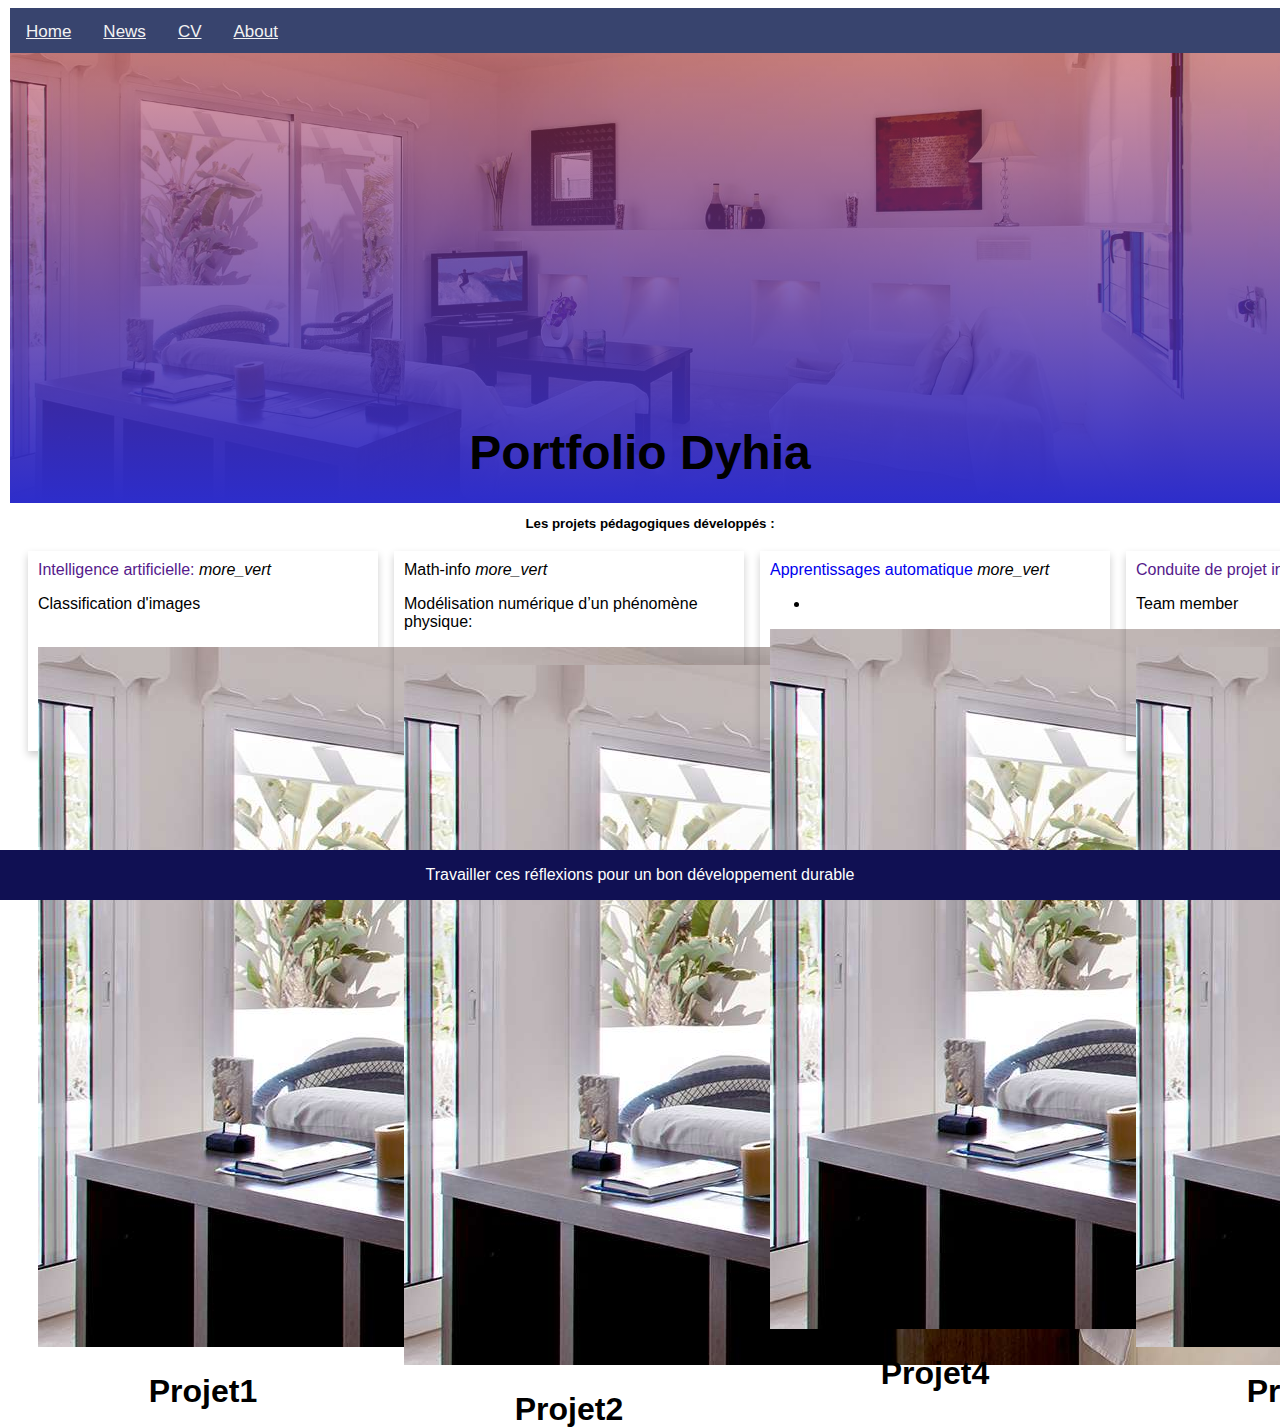
==== index.html @ 2ee83192 "Add files via upload" ====
<!DOCTYPE html>
<html lang="en">
<head>

<!-- encodage pour tt type de caractère -->
<meta charset="utf-8">
<meta name="viewport" content="width=devicewidth,initial-scale=1.0">
<script type="text/javascript" src="./TP-Materialize/js/jquery-2.1.1.min.js"></script>
<script type="text/javascript" src="./TP-Materialize/js/materialize.js"></script>
<link rel="stylesheet" href="./TP-Materialize/css/materialize.css">
<link rel="stylesheet" href="./TP-Materialize/css/icons.css">
<!-- Création d'un lien  -->
<link rel="stylesheet" href="index.css">
<script src="name" >  </script>


<!-- titre de navigation -->
  <title>
Ma page d'acceuil
  </title>
</head>
  <body>
    <div class="topnav">
      <a href="./index.html">Home </a>
      <a href="#news">News</a>
     <a href="./cv.html">CV</a>
      <a href="#About"> About </a>
  
  
    </div>

<!-- portfolio pour une cheffe de projet junior  developpement de réflexions et d'idées -->
    <!-- gestion de projet  --> 
    <!-- Premier projet -->
       <!-- Elaboration d'un diagramme de Gant -->
    <!-- Management -->
    <!-- < Développement de réflexion pour les méthodes d'apprentissage automatique > --> 
         <!-- apprentissage automatique d'un profil utilisateur pour un système de recommandation de livres  -->
        <!-- Exploiter une grnade collection de test appliquer en HPC
     Traiter les données statistiques résultats en graphes -->

<!-- Révision -->
<!-- Création d'une première classe -->

<!-- <div class="Première Classe">
  <p>Mon premier paragraphe</p>
  <p>Mon deuxième paragraphe</p>
  <p>Mon troixième paragraphe</p>
</div> -->

<!-- Première classe Nav -->

 


  <div class="image"> </div>
    <div class="text">
      <h1> Portfolio Dyhia</h1>
    
  </div>

  <h5 id="h3"> Les projets pédagogiques développés :</h5>
  
  <div class="a3">


<div class="a31">
  <div class="card" id="crde">
    <div class="card-reveal">
   <!-- <span class="card-title grey-text text-darken-4 ">Projet1 <i class="material-icons right">close</i></span> -->
  <span class="card-title activator grey-text text-darken-4"> <a href="">Intelligence artificielle:</a> 
     <i class="material-icons right">more_vert</i>
   </span>
   
   <p> Classification d'images </p><br>
   </div>

   <div class="card-image waves-effect waves-block waves-light">
       <img class="activator" src="im.jpg">
       <h3>Projet1</h3>
   </div>
   </div>


</div>

<div class="a31"> 


  <div class="card" id="crde">
    <div class="card-reveal">
   <!-- <span class="card-title grey-text text-darken-4 ">Projet2<i class="material-icons right">close</i></span> -->
  <span class="card-title activator grey-text text-darken-4"> <a>    Math-info</a> 
     <i class="material-icons right">more_vert</i>
   </span>
   
   <p>Modélisation numérique d’un phénomène physique: </p><br>
   </div>

   <div class="card-image waves-effect waves-block waves-light">
       <img class="activator" src="im.jpg">
       <h3>Projet2</h3>
   </div>
   </div>
</div>

<div class="a31"> 
    <div class="card" id="crde">
  <div class="card-reveal">
 <!-- <span class="card-title grey-text text-darken-4 ">Projet3<i class="material-icons right">close</i></span> -->
<span class="card-title activator  text-darken-4"> <a href="Développement_Projet2.html"> Apprentissages automatique  </a>
   <i class="material-icons right">more_vert</i>
 </span>
<ul>
  <li></li>
</ul>
 </div>

 <div class="card-image waves-effect waves-block waves-light">
     <img class="activator" src="im.jpg">
     <h3>Projet4</h3>
     
 </div>
 </div></div>

<div class="a31"> 

  <div class="card" id="crde">
    <div class="card-reveal">
   <!-- <span class="card-title grey-text text-darken-4 ">Projet4<i class="material-icons right">close</i></span> -->
  <span class="card-title activator grey-text text-darken-4"> <a href="">Conduite de projet informatique</a>
     <i class="material-icons right">more_vert</i>
   </span>
   
   <p>Team member</p><br>
   </div>

   <div class="card-image waves-effect waves-block waves-light">
       <img class="activator" src="im.jpg">
       <h3>Projet5</h3>
   </div>
</div>


</div>

</div>

<div class="footer">
  <p> Travailler ces réflexions pour un bon développement durable</p>
  </div>




  </body>
---- index.css ----
body, html{
  height: 100%;
  width: 100%;
  
}

body{

  font-family: Arial,Helvetica,sans-serif;
  margin-left: 10px;
}
html{

  box-sizing: border-box;
}

*,*:before, *:after{
  box-sizing: inherit;
                   }
                   

.column{
  float: left;
  width: 33.3%;
  margin-bottom: 16px;
  padding: 0 150px;
  padding-top: 100px;
  padding-bottom:100px;
  margin-left: 30%;
  }





  td{

    height: 25%;
    width: 25%;
    position: relative;

  }

tr{
  padding-bottom: 10%;
  position:absolute;
}

  .card{
    box-shadow: 0 4px 8px 0 rgba(0, 0, 0, 0.2);
    margin: 8px;
    padding:10px;
    height: 200px;
    width: 350px ;
    padding-bottom: 10px;
    margin-bottom: 10px;
    justify-content: space-between;
  }


.about-section{
  padding: 300px;
  text-align: center;
  background-color: #474e5d;
  color: white;
}

.container{
  padding: 0 16px;
          }

.container::after, .row::after{

  content: "";
  clear:both;
  display: table;
}

.title{
  color:grey;
}
.button{
  border: none;
  outline: 0;
  display: inline-block;
  /*padding: px;*/
  color: white;
  background-color: #000;
  text-align: center;
  cursor: pointer;
  width: 100%;
}

.button:hover{
  background-color:  #555;
}

@media screen and (max-width: 650px)
{

  .column{
    width: 100%;
    display: block;
  }
}



.image{
      background-image: linear-gradient(rgb(193 56 56 / 50%),rgb(45 45 203)),url(im.jpg);
      height: 50%;
      background-position: center;
      background-repeat: no-repeat;
      background-size: cover;
      position: relative;
      }
.text{
  text-align: center;
  position: absolute;
  top: 50%;
  left: 50%;
  transform: translate(-50%,-50%);
  color: black;

}

.topnav{
   background-color: #38446e;
   overflow: hidden;
   margin-top: 0;
   position: relative;
   height: 5%;
       }

/*Style pour les liens qui sont dans le nav*/
/*a les liens*/

.topnav a{
     float: left;
     color:#f2f2f2;
     text-align: center;
     padding: 14px 16px;
     text-decoration: underline;
     font-size: 17px;

          }
.topnav a:hover{
  background-color: #ddd;
  color:white;
               }

.topnav a.active{
    background-color: #04AA6D;
    color: white;
                }

.about-section h2{

  text-align: center;
}

.about-section .row .column .card img{

  width: 100%;


     }


     .footer{
      position: fixed;
      left:0;
      right: 0;
      bottom: 0;
      width: 100%;
      background-color: rgb(16, 16, 83);
      color: white;
      text-align: center;
      border-top: 10%;
       
      
    }    
    h1 {
      font-size: 3.0rem;
      line-height: 110%;
      margin: 2.1rem 0 1.68rem 0;
  }




/* .card-content .card-title activator grey-text text-darken-4{
justify-content: baseline; */




  .card-title a  {
text-decoration: #000;
}



/* /* .a3{
  flex-direction: column;
  */
/* } */ 
.a3{
  display: flex;
  flex-direction: row;
  justify-content: space-between;
  height: 150px;
  margin-left: 10px;
  margin-right: 10px;
}
.a31{
flex-basis: 15%;
}
/* .a32{
  flex-basis: 15%;
}
.a33{
  

  flex-basis: 15%;
}
.a34{
  flex-basis: 15%;
} */

h5 {
  text-align: center;
  font-size: 2.00;
  line-height: 120%;
  margin: 0.82rem 0 0.656rem 0;
}

h3 {
  text-align: center;
  font-size: 2.00rem;
  line-height: 110%;
  margin: 1.46rem 0 1.168rem 0;
}
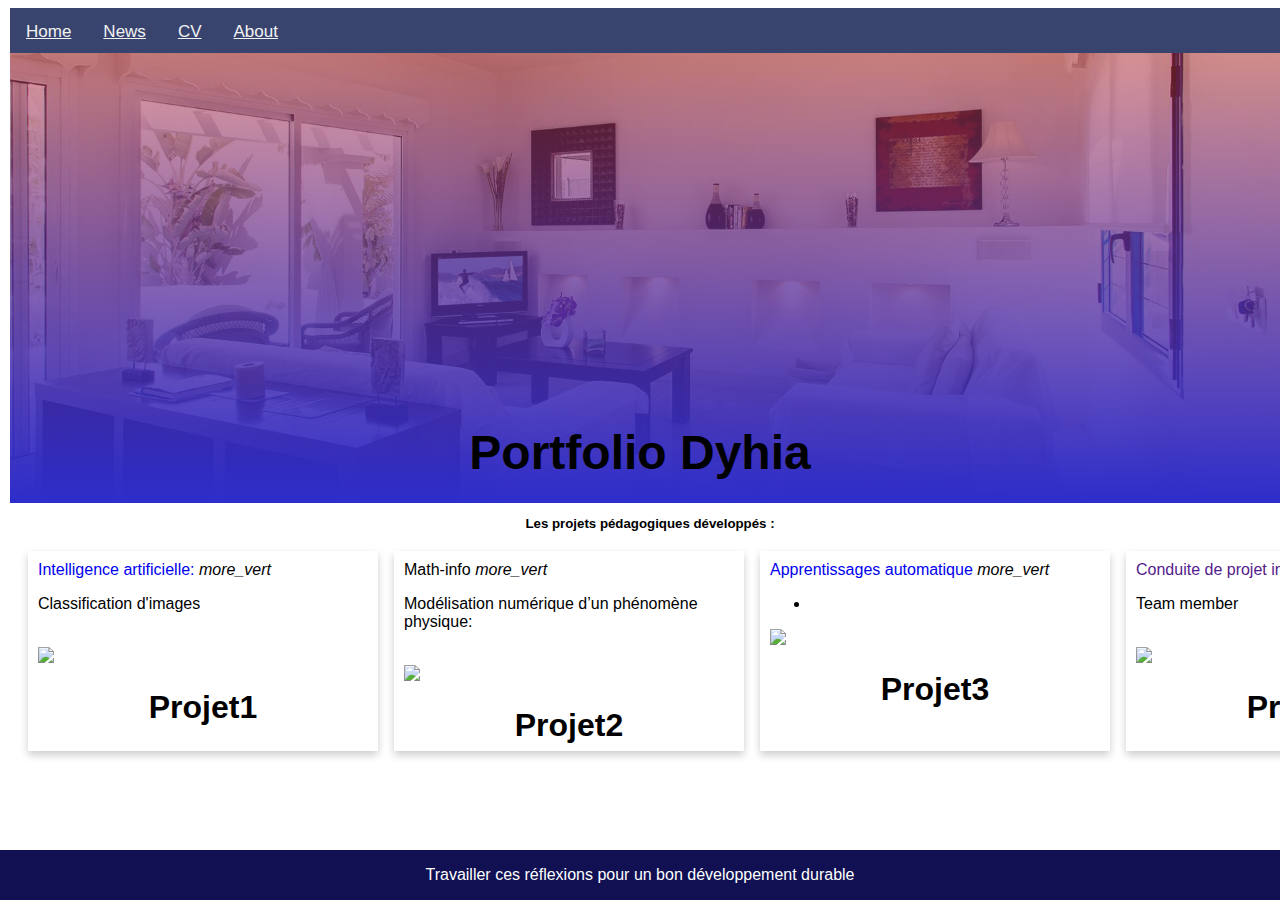
==== commit b20153df: "Add files via upload" ====
--- a/index.html
+++ b/index.html
@@ -42,15 +42,9 @@
 <!-- Révision -->
 <!-- Création d'une première classe -->
 
-<!-- <div class="Première Classe">
-  <p>Mon premier paragraphe</p>
-  <p>Mon deuxième paragraphe</p>
-  <p>Mon troixième paragraphe</p>
-</div> -->
 
-<!-- Première classe Nav -->
 
- 
+<!-- <div class=""nav></div> -->
 
 
   <div class="image"> </div>
@@ -68,15 +62,14 @@
   <div class="card" id="crde">
     <div class="card-reveal">
    <!-- <span class="card-title grey-text text-darken-4 ">Projet1 <i class="material-icons right">close</i></span> -->
-  <span class="card-title activator grey-text text-darken-4"> <a href="">Intelligence artificielle:</a> 
+  <span class="card-title activator grey-text text-darken-4"> <a href="./IntelligenceArtificielle.html">Intelligence artificielle:</a> 
      <i class="material-icons right">more_vert</i>
    </span>
    
    <p> Classification d'images </p><br>
    </div>
-
    <div class="card-image waves-effect waves-block waves-light">
-       <img class="activator" src="im.jpg">
+       <img class="activator" src="intelligence-artificielle.jpg">
        <h3>Projet1</h3>
    </div>
    </div>
@@ -98,7 +91,7 @@
    </div>
 
    <div class="card-image waves-effect waves-block waves-light">
-       <img class="activator" src="im.jpg">
+       <img class="activator" src="cgi-graphiques-anims-3d.jpg">
        <h3>Projet2</h3>
    </div>
    </div>
@@ -117,8 +110,8 @@
  </div>
 
  <div class="card-image waves-effect waves-block waves-light">
-     <img class="activator" src="im.jpg">
-     <h3>Projet4</h3>
+     <img class="activator" src="arbre-decision.jpg">
+     <h3>Projet3</h3>
      
  </div>
  </div></div>
@@ -136,8 +129,8 @@
    </div>
 
    <div class="card-image waves-effect waves-block waves-light">
-       <img class="activator" src="im.jpg">
-       <h3>Projet5</h3>
+       <img class="activator" src="meilleures-banques-en-ligne-image-e1564066951452.jpg">
+       <h3>Projet4</h3>
    </div>
 </div>
 
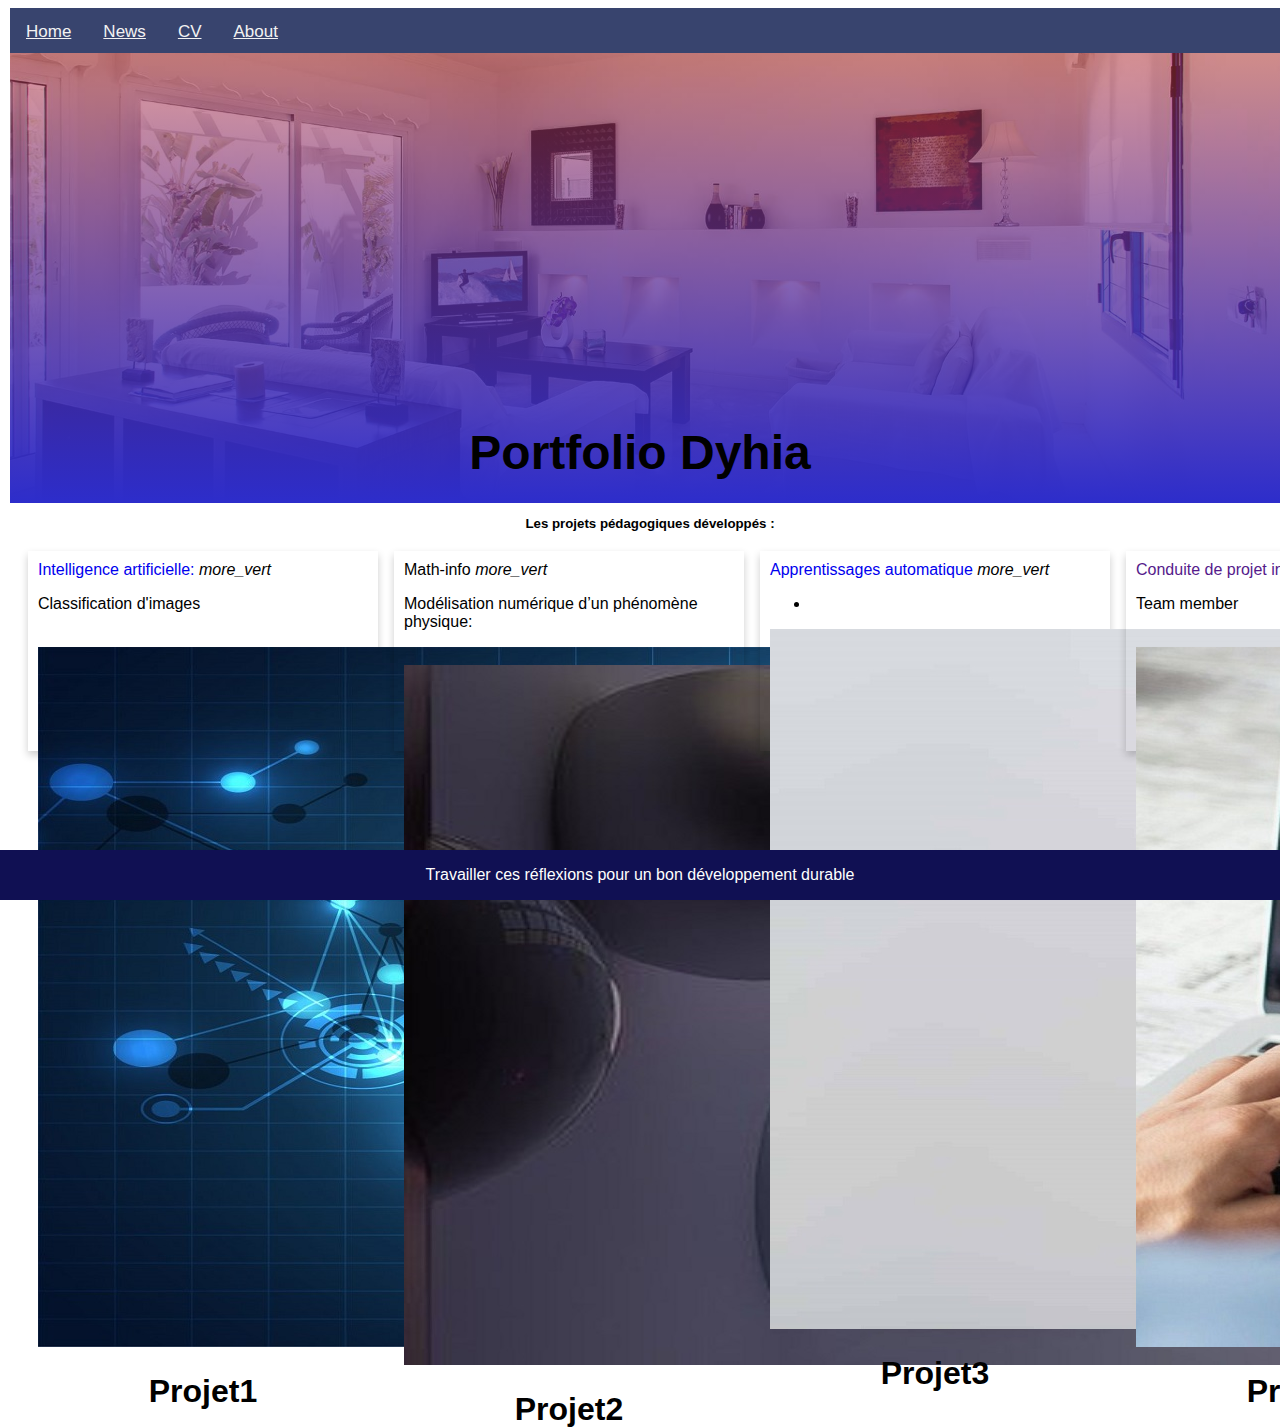
==== commit 349ff320: "Update index.html" ====
--- a/index.html
+++ b/index.html
@@ -28,22 +28,7 @@
   
   
     </div>
-
-<!-- portfolio pour une cheffe de projet junior  developpement de réflexions et d'idées -->
-    <!-- gestion de projet  --> 
-    <!-- Premier projet -->
-       <!-- Elaboration d'un diagramme de Gant -->
-    <!-- Management -->
-    <!-- < Développement de réflexion pour les méthodes d'apprentissage automatique > --> 
-         <!-- apprentissage automatique d'un profil utilisateur pour un système de recommandation de livres  -->
-        <!-- Exploiter une grnade collection de test appliquer en HPC
-     Traiter les données statistiques résultats en graphes -->
-
-<!-- Révision -->
-<!-- Création d'une première classe -->
-
-
-
+    
 <!-- <div class=""nav></div> -->
 
 
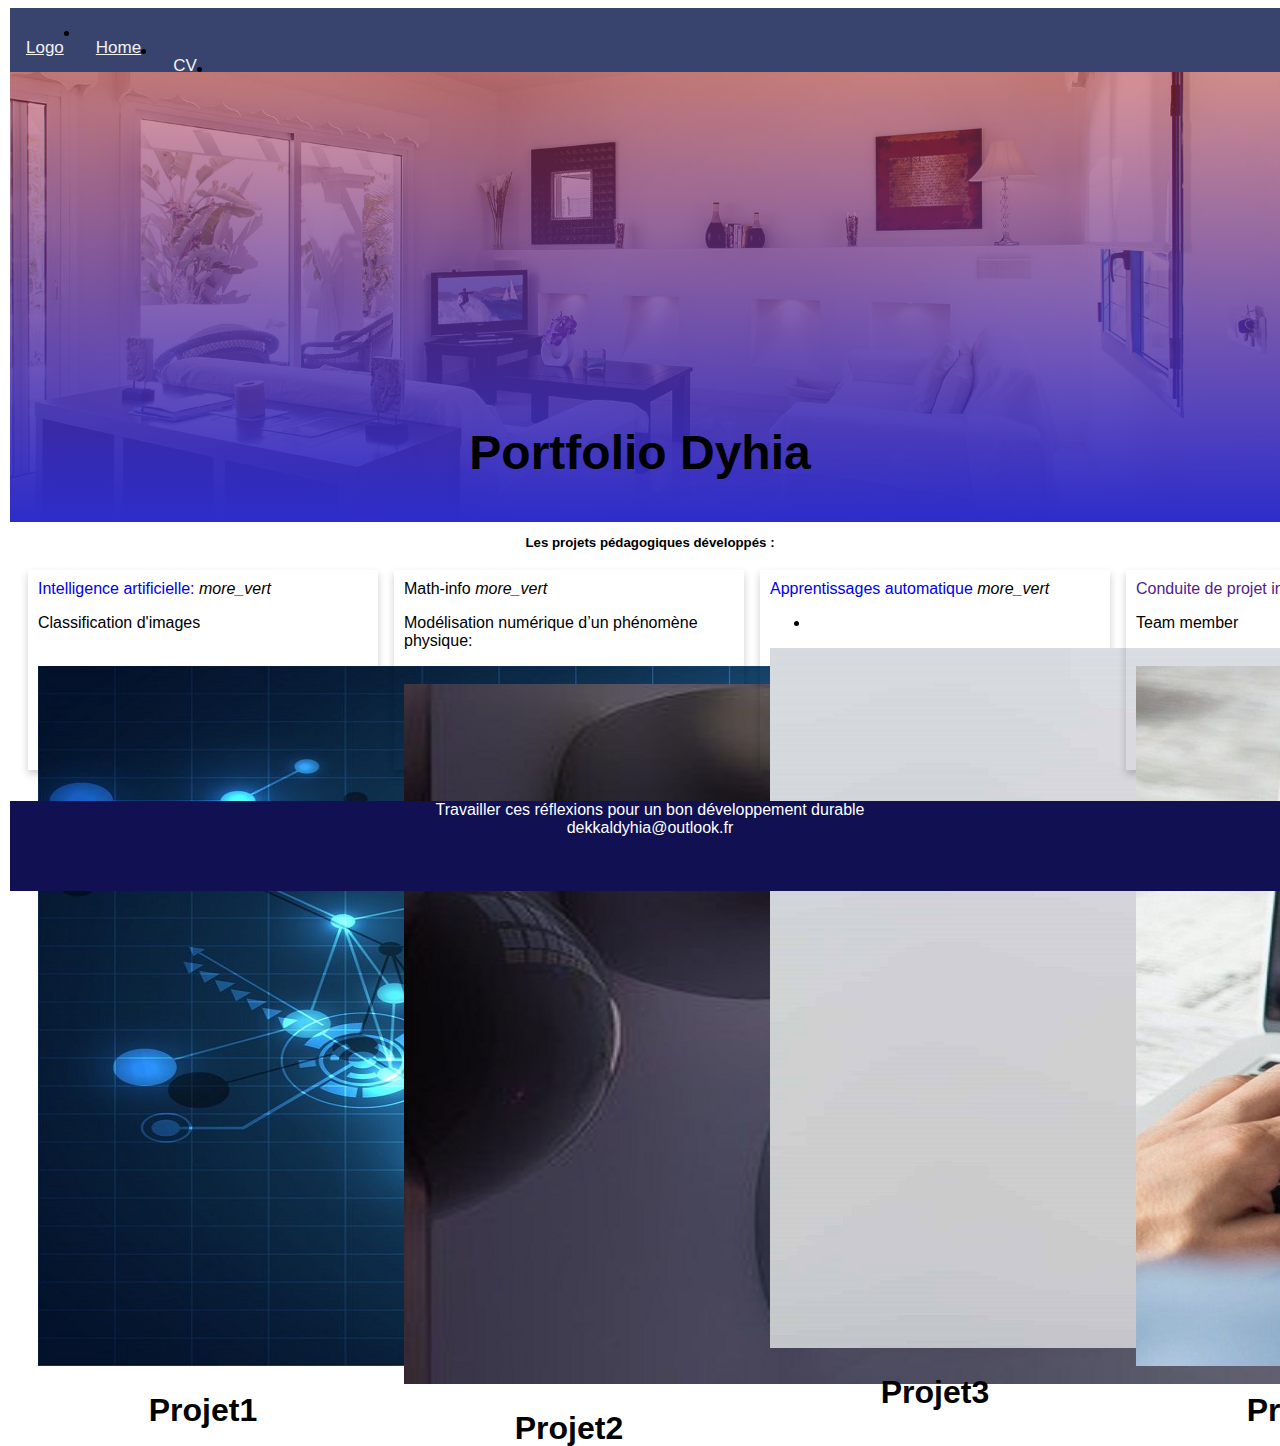
==== commit 7d20c051: "Add files via upload" ====
--- a/index.html
+++ b/index.html
@@ -1,7 +1,6 @@
 <!DOCTYPE html>
 <html lang="en">
 <head>
-
 <!-- encodage pour tt type de caractère -->
 <meta charset="utf-8">
 <meta name="viewport" content="width=devicewidth,initial-scale=1.0">
@@ -21,14 +20,38 @@
 </head>
   <body>
     <div class="topnav">
-      <a href="./index.html">Home </a>
+      <!-- <a href="./index.html">Home </a>
       <a href="#news">News</a>
      <a href="./cv.html">CV</a>
-      <a href="#About"> About </a>
-  
+      <a href="#About"> About </a> -->
+      <nav>
+        <div class="nav-wrapper">
+          <a href="#" class="brand-logo">Logo</a>
+          <ul id="nav-mobile" class="right hide-on-med-and-down">
+            <li><a href="./index.html">Home</a></li>
+            <li><a href="./cv.html">CV</a></li>
+            <li><a href="#about">about</a></li>
+          </ul>
+        </div>
+      </nav>
   
     </div>
-    
+
+<!-- portfolio pour une cheffe de projet junior  developpement de réflexions et d'idées -->
+    <!-- gestion de projet  --> 
+    <!-- Premier projet -->
+       <!-- Elaboration d'un diagramme de Gant -->
+    <!-- Management -->
+    <!-- < Développement de réflexion pour les méthodes d'apprentissage automatique > --> 
+         <!-- apprentissage automatique d'un profil utilisateur pour un système de recommandation de livres  -->
+        <!-- Exploiter une grnade collection de test appliquer en HPC
+     Traiter les données statistiques résultats en graphes -->
+
+<!-- Révision -->
+<!-- Création d'une première classe -->
+
+
+
 <!-- <div class=""nav></div> -->
 
 
@@ -125,7 +148,10 @@
 </div>
 
 <div class="footer">
-  <p> Travailler ces réflexions pour un bon développement durable</p>
+  <p> Travailler ces réflexions pour un bon développement durable <br>
+                           dekkaldyhia@outlook.fr                                 
+  </p>
+
   </div>
 
 
--- a/index.css
+++ b/index.css
@@ -125,12 +125,12 @@
 
 }
 
-.topnav{
+.topnav nav{
    background-color: #38446e;
    overflow: hidden;
    margin-top: 0;
    position: relative;
-   height: 5%;
+   height: 64px;
        }
 
 /*Style pour les liens qui sont dans le nav*/
@@ -163,21 +163,21 @@
 .about-section .row .column .card img{
 
   width: 100%;
-
-
      }
 
 
      .footer{
-      position: fixed;
+      position: relative;
       left:0;
-      right: 0;
+      right: 0; 
       bottom: 0;
       width: 100%;
       background-color: rgb(16, 16, 83);
       color: white;
       text-align: center;
-      border-top: 10%;
+      margin-top: 7%;
+      margin-bottom: 13px;
+      height: 10%;
        
       
     }    
